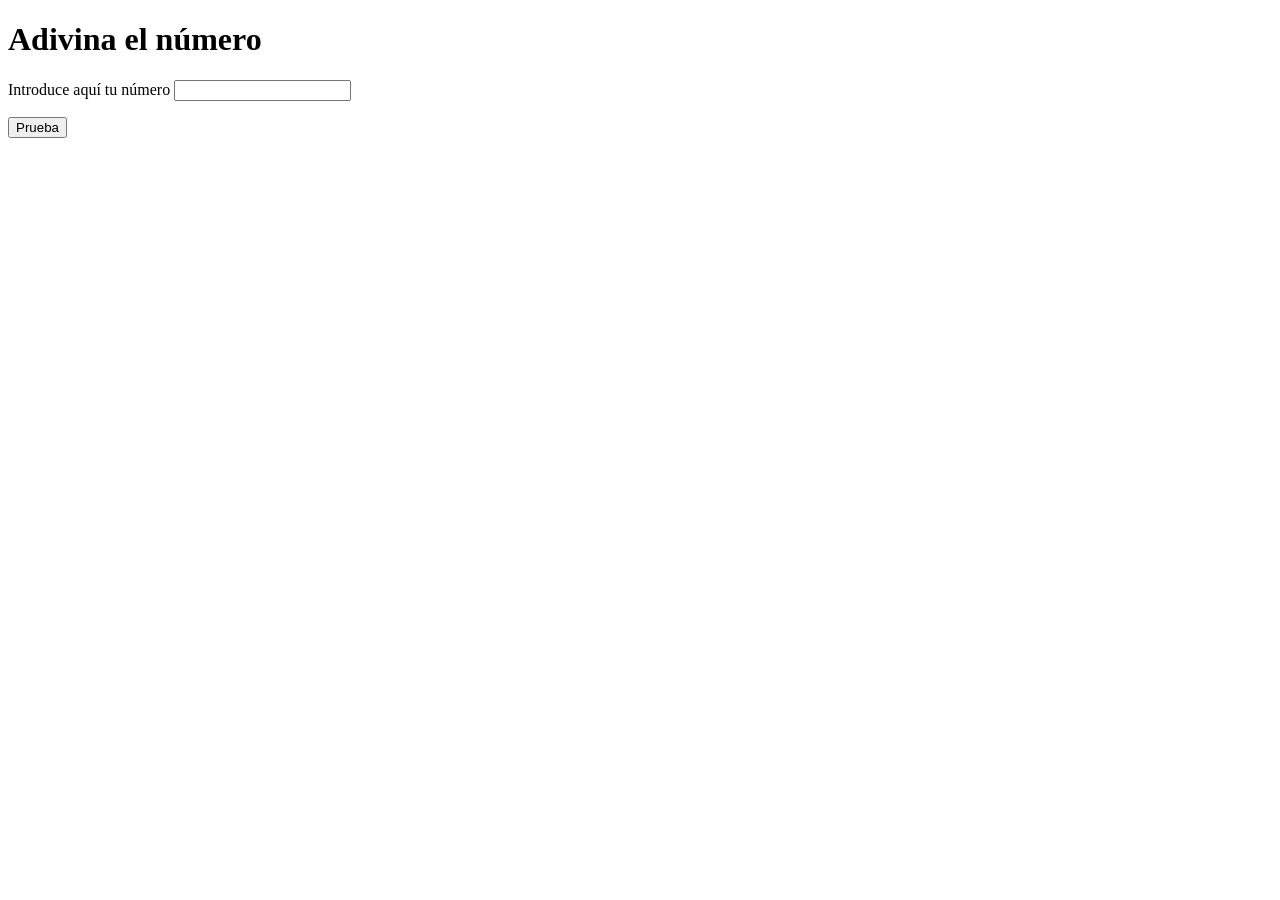
==== src/html/index.html @ 1386efcf "set HTML" ====
<!DOCTYPE html>
<html lang="es">
    <head>
        <meta charset="UTF-8" />
        <meta name="viewport" content="width=device-width, initial-scale=1.0" />
        <title>Evaluación intermedia - Módulo 2</title>
    </head>
    <body>
        <h1 class="title">Adivina el número</h1>
        <label for="numberGuess" class="label">
            Introduce aquí tu número
            <input
                id="numberGuess"
                name="numberGuess"
                type="number"
                class="input js-input"
            />
        </label>
        <p class="hint__text js-hint"></p>
        <p class="attempts__text js-attempts"></p>
        <button class="button js-button">Prueba</button>
        <script type="text/javascript" src="./assets/main.js"></script>
    </body>
</html>
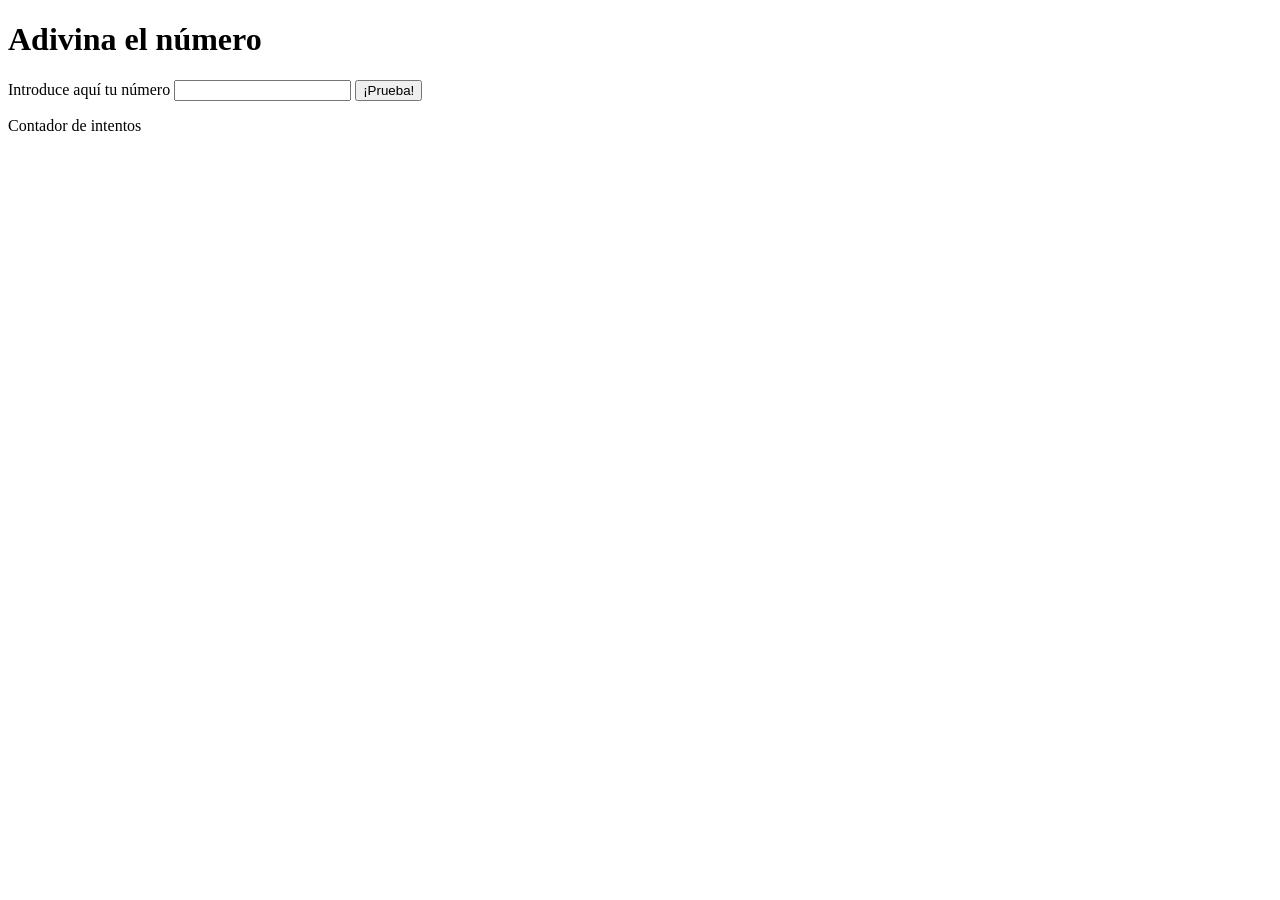
==== commit 9b8eb15e: "align items" ====
--- a/src/html/index.html
+++ b/src/html/index.html
@@ -4,21 +4,31 @@
         <meta charset="UTF-8" />
         <meta name="viewport" content="width=device-width, initial-scale=1.0" />
         <title>Evaluación intermedia - Módulo 2</title>
+        <link
+            href="https://fonts.googleapis.com/css2?family=Varela+Round&display=swap"
+            rel="stylesheet"
+        />
+        <link rel="stylesheet" href="./assets/css/main.css"
     </head>
-    <body>
+    <body class="body">
         <h1 class="title">Adivina el número</h1>
-        <label for="numberGuess" class="label">
-            Introduce aquí tu número
-            <input
-                id="numberGuess"
-                name="numberGuess"
-                type="number"
-                class="input js-input"
-            />
-        </label>
+        <form action="" class="form">
+            <label for="numberGuess" class="label">
+                Introduce aquí tu número
+                <input
+                    id="numberGuess"
+                    name="numberGuess"
+                    type="number"
+                    class="input js-input"
+                />
+            </label>
+            <button class="button js-button">¡Prueba!</button>
+        </form>
         <p class="hint__text js-hint"></p>
-        <p class="attempts__text js-attempts"></p>
-        <button class="button js-button">Prueba</button>
-        <script type="text/javascript" src="./assets/main.js"></script>
+        <p class="attempts">Contador de intentos</p>
+        <div class="attempts__container">
+            <p class="attempts__text js-attempts"></p>
+        </div>
+        <script type="text/javascript" src="./assets/js/main.js"></script>
     </body>
 </html>
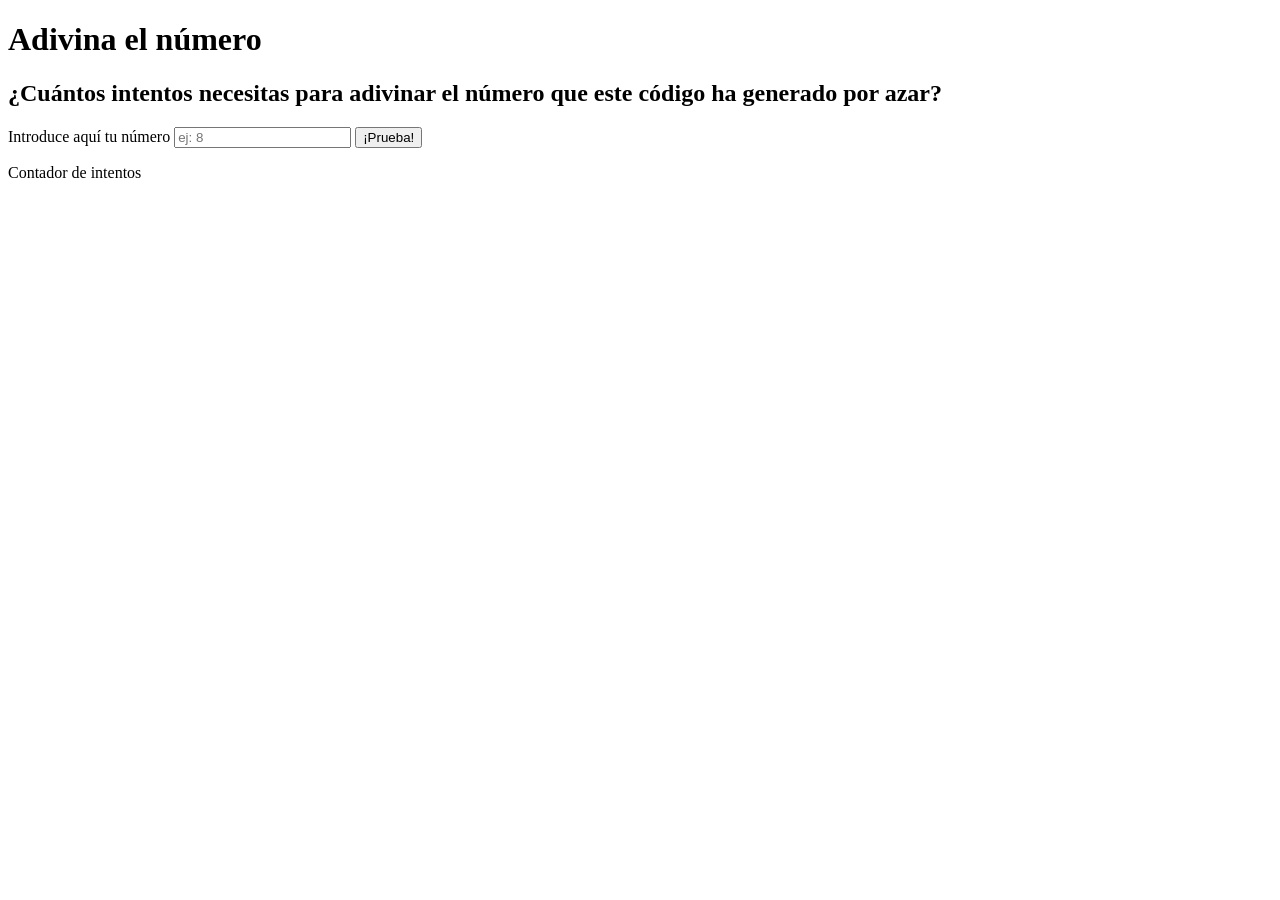
==== commit 0c29d80c: "add placeholder" ====
--- a/src/html/index.html
+++ b/src/html/index.html
@@ -12,6 +12,12 @@
     </head>
     <body class="body">
         <h1 class="title">Adivina el número</h1>
+
+        <h2 class="intro__text">
+            ¿Cuántos intentos necesitas para adivinar el número que este código
+            ha generado por azar?
+        </h2>
+
         <form action="" class="form">
             <label for="numberGuess" class="label">
                 Introduce aquí tu número
@@ -20,6 +26,7 @@
                     name="numberGuess"
                     type="number"
                     class="input js-input"
+                    placeholder="ej: 8"
                 />
             </label>
             <button class="button js-button">¡Prueba!</button>
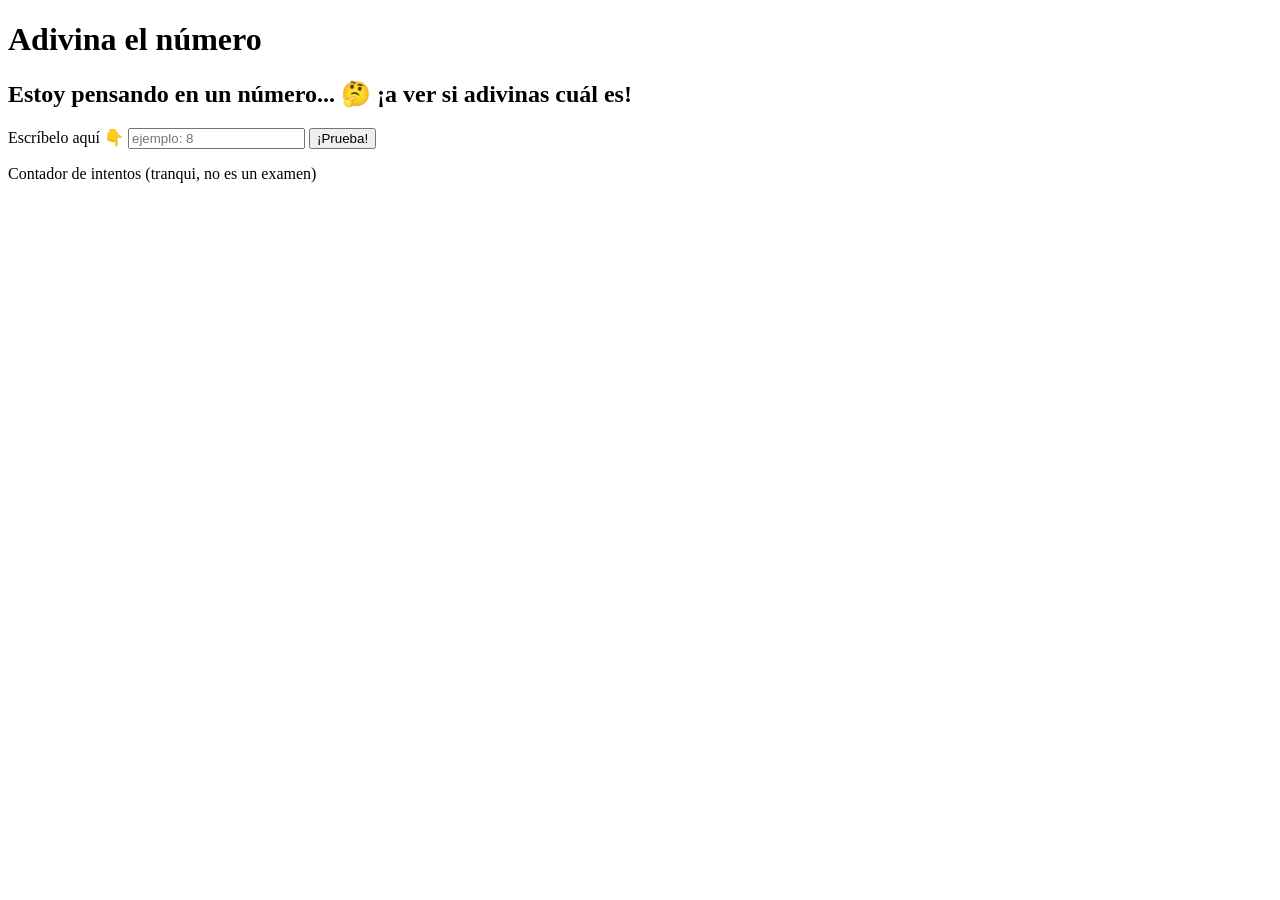
==== commit 3fb36a29: "add reset" ====
--- a/src/html/index.html
+++ b/src/html/index.html
@@ -5,34 +5,38 @@
         <meta name="viewport" content="width=device-width, initial-scale=1.0" />
         <title>Evaluación intermedia - Módulo 2</title>
         <link
+            rel="stylesheet"
             href="https://fonts.googleapis.com/css2?family=Varela+Round&display=swap"
-            rel="stylesheet"
         />
-        <link rel="stylesheet" href="./assets/css/main.css"
+        <link rel="stylesheet" href="./assets/css/reset.css" />
+        <link rel="stylesheet" href="./assets/css/main.css" />
     </head>
-    <body class="body">
+    <body class="body wrapper">
         <h1 class="title">Adivina el número</h1>
 
         <h2 class="intro__text">
-            ¿Cuántos intentos necesitas para adivinar el número que este código
-            ha generado por azar?
+            <span>Estoy pensando en un número... 🤔</span>
+            <span>¡a ver si adivinas cuál es!</span>
         </h2>
 
         <form action="" class="form">
             <label for="numberGuess" class="label">
-                Introduce aquí tu número
+                Escríbelo aquí 👇
                 <input
                     id="numberGuess"
                     name="numberGuess"
                     type="number"
                     class="input js-input"
-                    placeholder="ej: 8"
+                    placeholder="ejemplo: 8"
                 />
             </label>
             <button class="button js-button">¡Prueba!</button>
         </form>
         <p class="hint__text js-hint"></p>
-        <p class="attempts">Contador de intentos</p>
+        <p class="attempts">
+            <span>Contador de intentos</span>
+            <span class="italic">(tranqui, no es un examen)</span>
+        </p>
         <div class="attempts__container">
             <p class="attempts__text js-attempts"></p>
         </div>
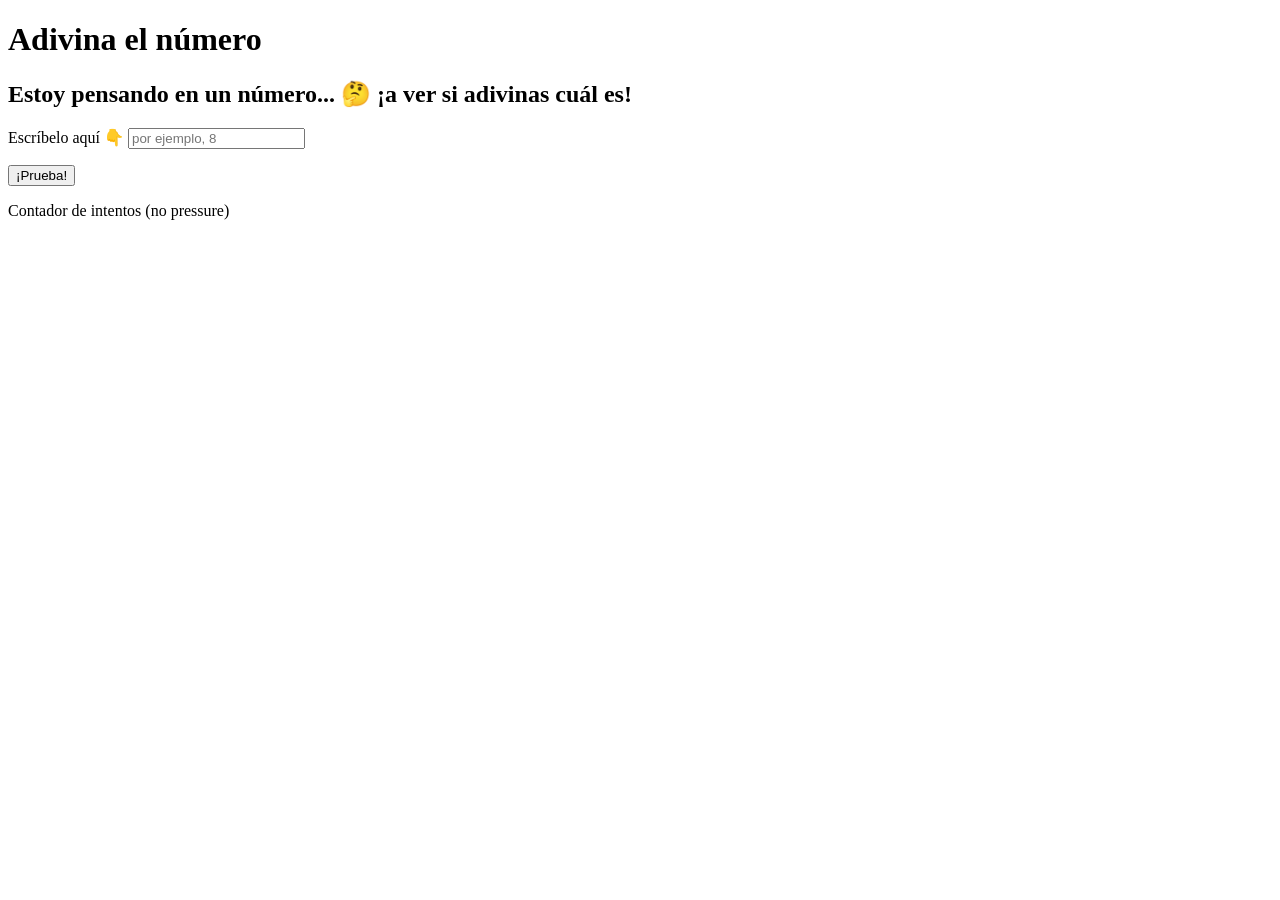
==== commit ad31d417: "add transition" ====
--- a/src/html/index.html
+++ b/src/html/index.html
@@ -8,7 +8,6 @@
             rel="stylesheet"
             href="https://fonts.googleapis.com/css2?family=Varela+Round&display=swap"
         />
-        <link rel="stylesheet" href="./assets/css/reset.css" />
         <link rel="stylesheet" href="./assets/css/main.css" />
     </head>
     <body class="body wrapper">
@@ -26,19 +25,22 @@
                     id="numberGuess"
                     name="numberGuess"
                     type="number"
-                    class="input js-input"
-                    placeholder="ejemplo: 8"
+                    class="input js__input"
+                    placeholder="por ejemplo, 8"
                 />
             </label>
-            <button class="button js-button">¡Prueba!</button>
+            <div class="hint__container">
+                <p class="hint__text js__hint"></p>
+            </div>
+            <button type="submit" class="button js__button">¡Prueba!</button>
         </form>
-        <p class="hint__text js-hint"></p>
+
         <p class="attempts">
             <span>Contador de intentos</span>
-            <span class="italic">(tranqui, no es un examen)</span>
+            <span class="italic">(no pressure)</span>
         </p>
         <div class="attempts__container">
-            <p class="attempts__text js-attempts"></p>
+            <p class="attempts__text js__attempts"></p>
         </div>
         <script type="text/javascript" src="./assets/js/main.js"></script>
     </body>
